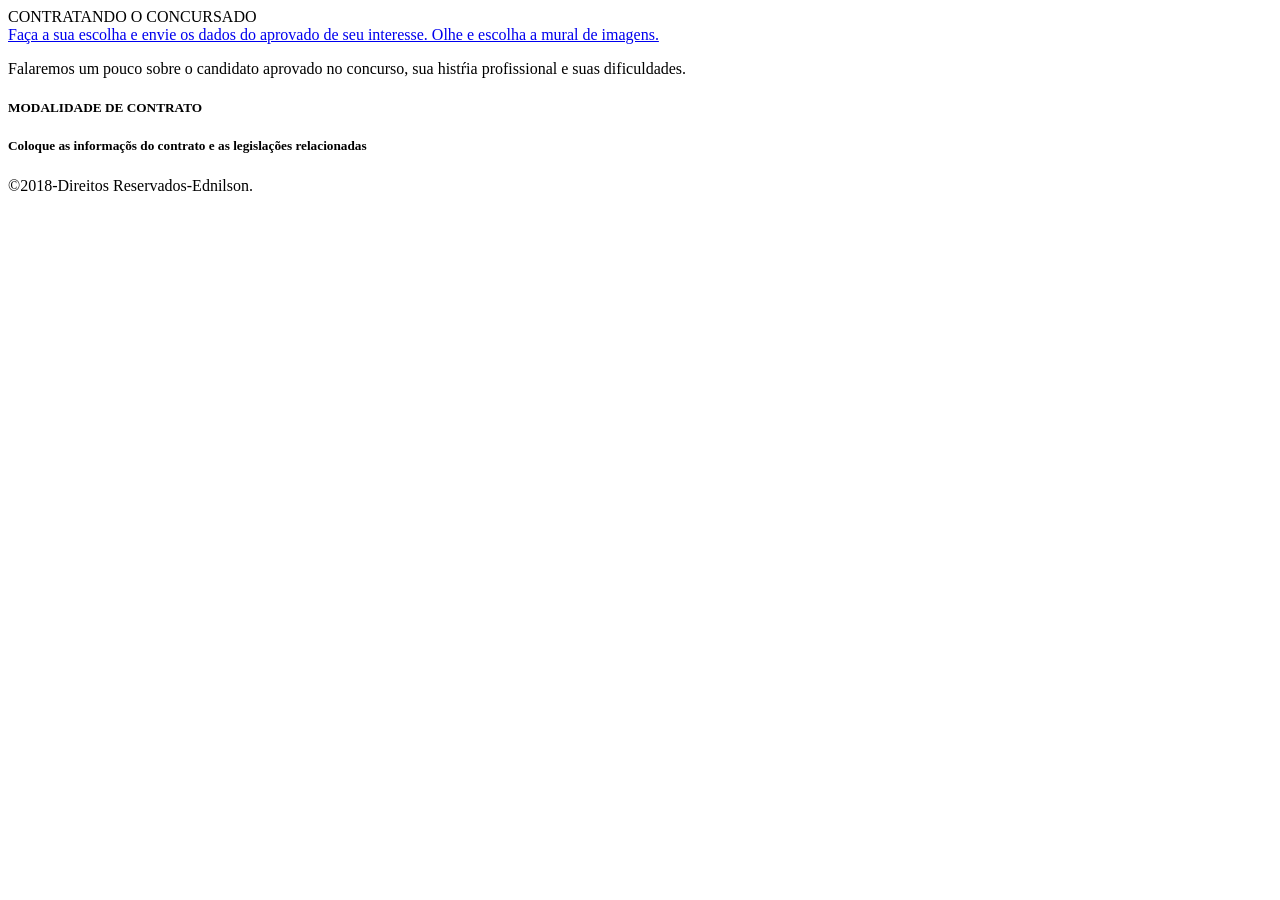
==== index.html @ c3165507 "Update index.html" ====
<!DOCTYPE html>
<html>
	<head>
	<meta charset="utf-8" lang="Pt-Br"/>
	<meta author="Ednilson" date="201812"/>
	<link rel="stylesheet" type="text/css" href="estilos/estudo.css"/>
	<script type="text/javascript" src="/enviar/java/alert.js">
	function=windown.onload();
		{alert("Bem vindo ao serviço informativo ao contratante");}
	</script>
	<title>Contratando o concursado</title>
	</head>
<body>
<header>CONTRATANDO O CONCURSADO</header>

<nav><div class="topnav">
		<a href="/Campanha/enviar/form.html">Faça a sua escolha e envie os dados do aprovado de seu interesse. Olhe e escolha a mural de imagens.</a>
</div></nav>

<caption>
	<p>Falaremos um pouco sobre o candidato aprovado no concurso, sua histŕia profissional e suas dificuldades.</p>
	</caption>

<section>
<h5>MODALIDADE DE CONTRATO</h5>
</section>

<aside><div id="spn"><span><h5>Coloque as informaçõs do contrato e as legislações relacionadas</h5></span>
</div></aside>

<footer><div id="rodape">&copy2018-Direitos Reservados-Ednilson.</div></footer>
</body>
</html>
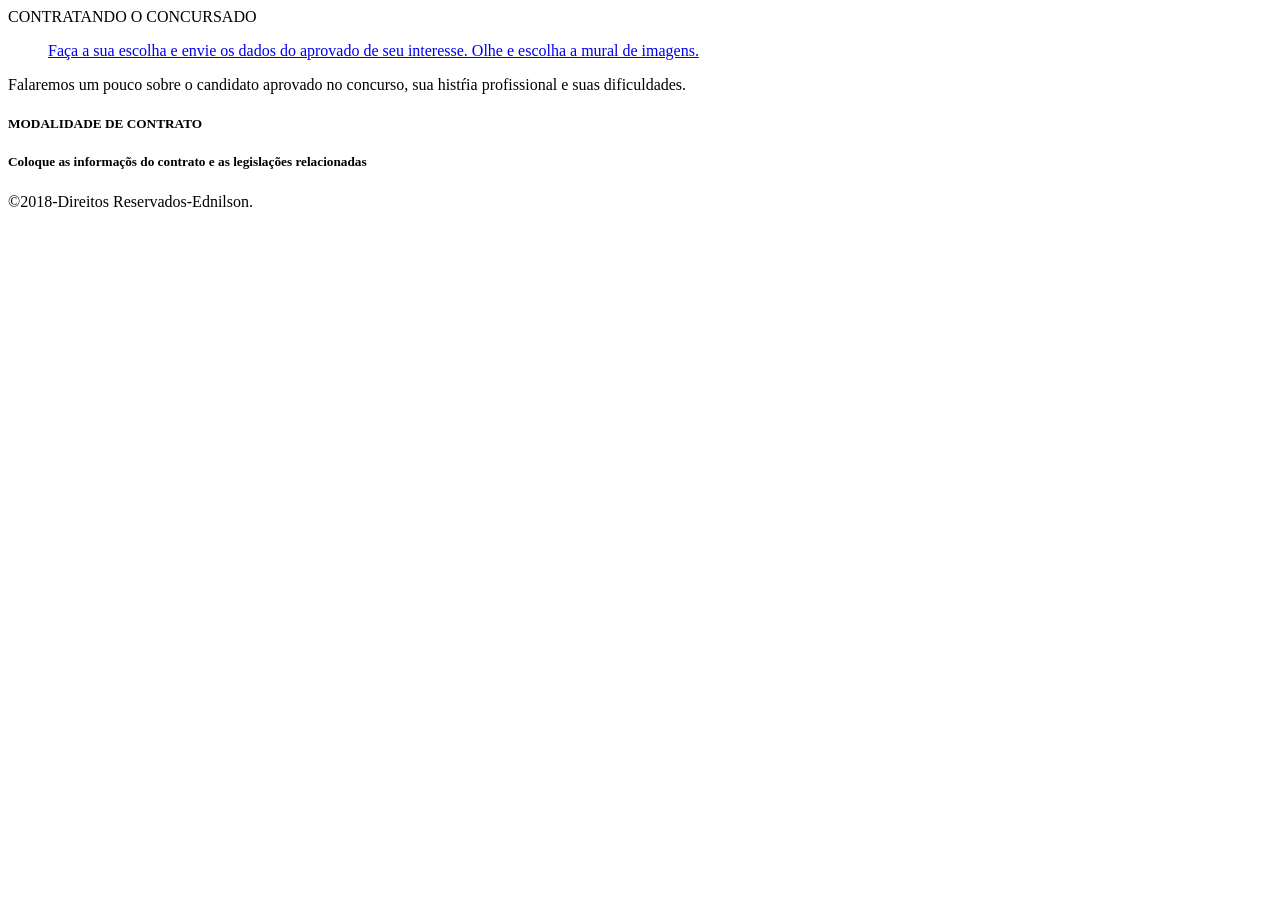
==== commit 301b905a: "Update index.html" ====
--- a/index.html
+++ b/index.html
@@ -1,6 +1,12 @@
 <!DOCTYPE html>
 <html>
 	<head>
+	<meta name="keywords" content="HTML, CSS, JAVASCRIP">
+        <meta name="description" content="Página web conjunto de imagens">
+        <meta name="author" content="Ednilson Alves" properly="licença GNU">
+        <meta name="viewport" content="width=device-width, initial-scale=2.0">
+        <meta http-equiv="Content-Type" content="text/html; charset=UTF-8">
+        <meta http-equiv="refresh" content="30">
 	<meta charset="utf-8" lang="Pt-Br"/>
 	<meta author="Ednilson" date="201812"/>
 	<link rel="stylesheet" type="text/css" href="estilos/estudo.css"/>
@@ -13,9 +19,9 @@
 <body>
 <header>CONTRATANDO O CONCURSADO</header>
 
-<nav><div class="topnav">
+<menu><div class="topnav">
 		<a href="/Campanha/enviar/form.html">Faça a sua escolha e envie os dados do aprovado de seu interesse. Olhe e escolha a mural de imagens.</a>
-</div></nav>
+</div></menu>
 
 <caption>
 	<p>Falaremos um pouco sobre o candidato aprovado no concurso, sua histŕia profissional e suas dificuldades.</p>
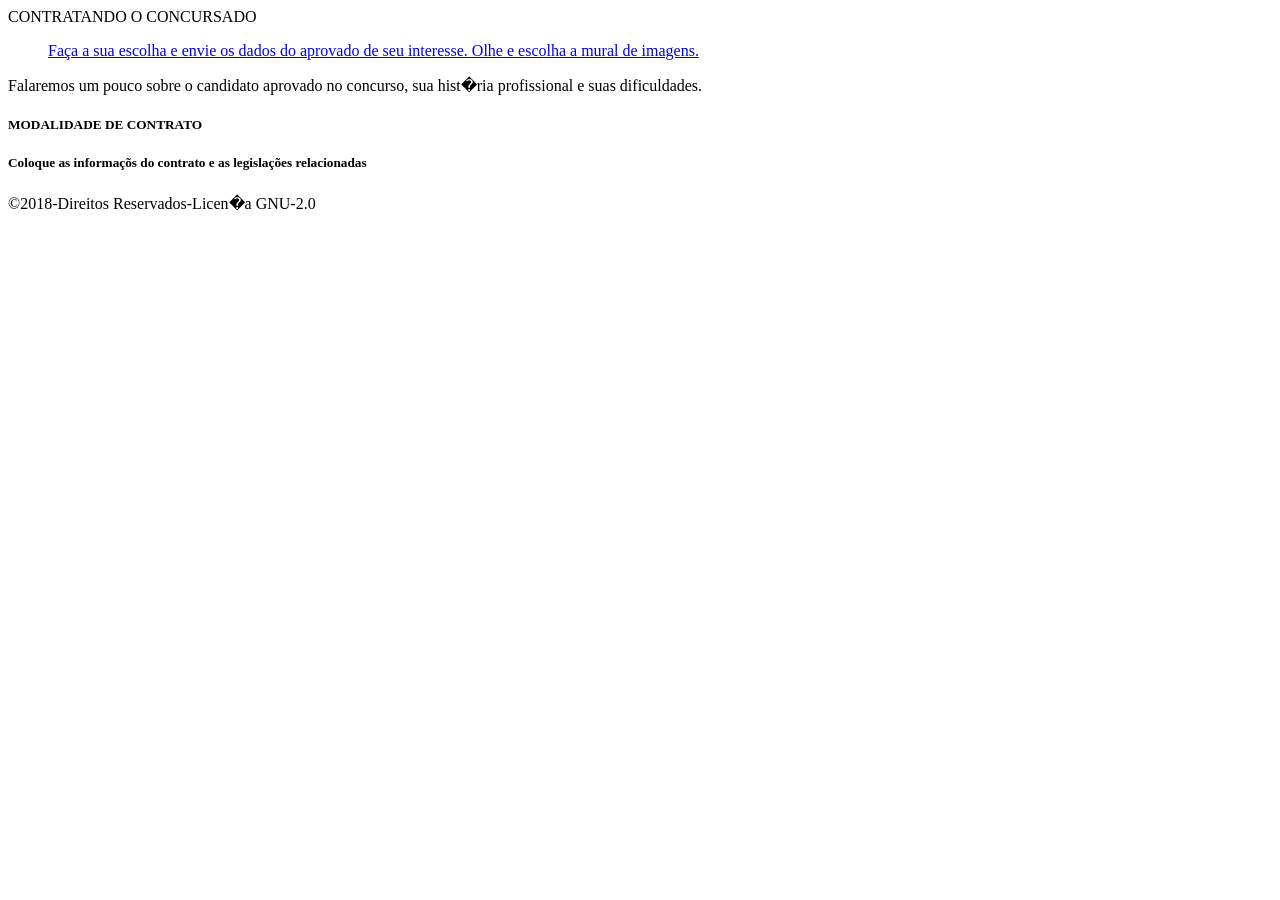
==== commit 71db0138: "Add files via upload" ====
--- a/index.html
+++ b/index.html
@@ -20,20 +20,20 @@
 <header>CONTRATANDO O CONCURSADO</header>
 
 <menu><div class="topnav">
-		<a href="/Campanha/enviar/form.html">Faça a sua escolha e envie os dados do aprovado de seu interesse. Olhe e escolha a mural de imagens.</a>
+		<a href="enviar/form.html">Faça a sua escolha e envie os dados do aprovado de seu interesse. Olhe e escolha a mural de imagens.</a>
 </div></menu>
 
 <caption>
-	<p>Falaremos um pouco sobre o candidato aprovado no concurso, sua histŕia profissional e suas dificuldades.</p>
+	<p>Falaremos um pouco sobre o candidato aprovado no concurso, sua hist�ria profissional e suas dificuldades.</p>
 	</caption>
 
 <section>
 <h5>MODALIDADE DE CONTRATO</h5>
 </section>
 
-<aside><div id="spn"><span><h5>Coloque as informaçõs do contrato e as legislações relacionadas</h5></span>
+<aside><div class="spn"><span><h5>Coloque as informaçõs do contrato e as legislações relacionadas</h5></span>
 </div></aside>
 
-<footer><div id="rodape">&copy2018-Direitos Reservados-Ednilson.</div></footer>
+<footer><div class="rodape">&copy2018-Direitos Reservados-Licen�a GNU-2.0</div></footer>
 </body>
-</html>
+</html>
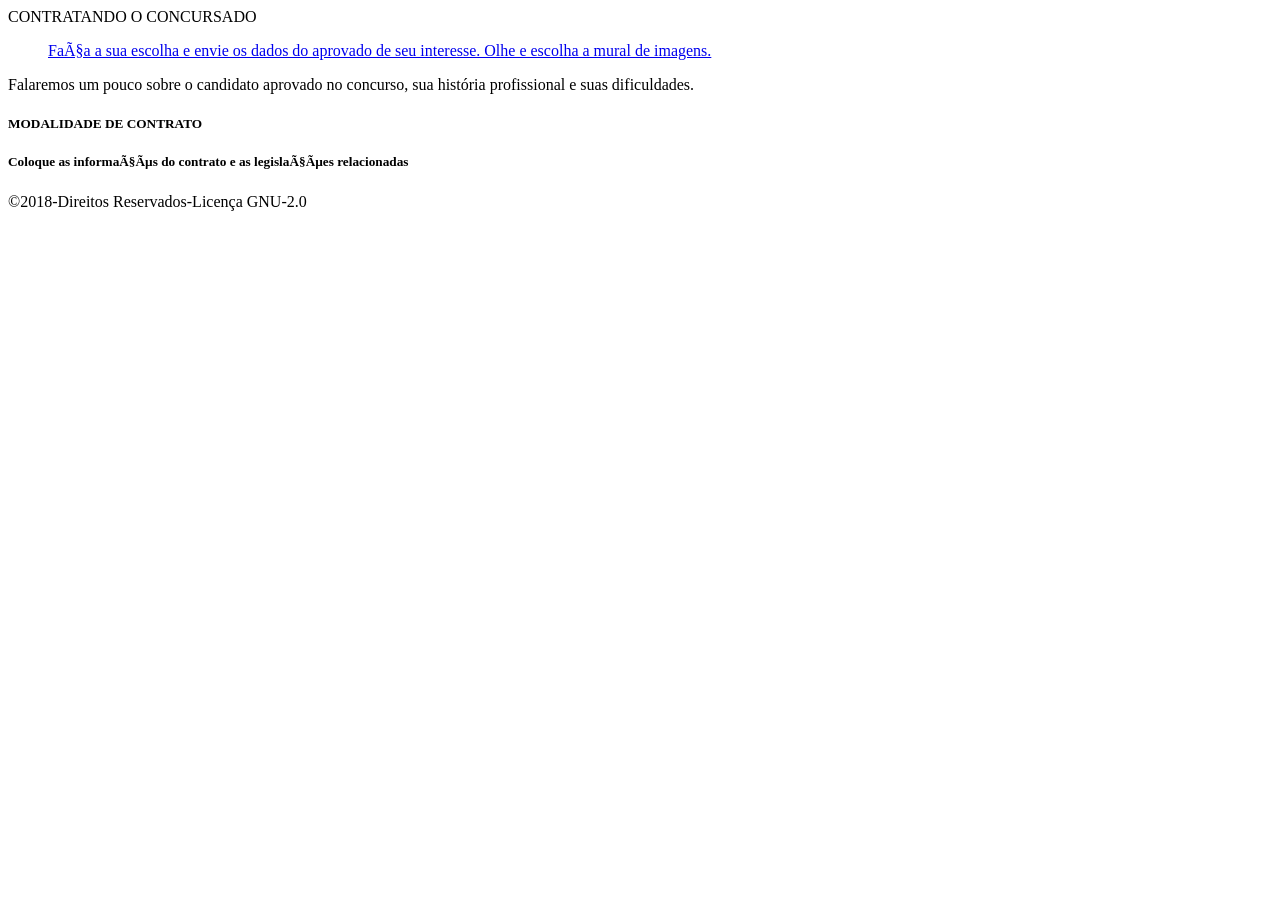
==== commit 7180c9b8: "Update index.html" ====
--- a/index.html
+++ b/index.html
@@ -2,17 +2,17 @@
 <html>
 	<head>
 	<meta name="keywords" content="HTML, CSS, JAVASCRIP">
-        <meta name="description" content="Página web conjunto de imagens">
-        <meta name="author" content="Ednilson Alves" properly="licença GNU">
+        <meta name="description" content="PÃ¡gina web conjunto de imagens">
+        <meta name="author" content="Ednilson Alves" properly="licenÃ§a GNU">
         <meta name="viewport" content="width=device-width, initial-scale=2.0">
         <meta http-equiv="Content-Type" content="text/html; charset=UTF-8">
         <meta http-equiv="refresh" content="30">
 	<meta charset="utf-8" lang="Pt-Br"/>
 	<meta author="Ednilson" date="201812"/>
 	<link rel="stylesheet" type="text/css" href="estilos/estudo.css"/>
-	<script type="text/javascript" src="/enviar/java/alert.js">
+	<script type="text/javascript" src="campanha/enviar/java/alert.js">
 	function=windown.onload();
-		{alert("Bem vindo ao serviço informativo ao contratante");}
+		{alert("Bem vindo ao serviÃ§o informativo ao contratante");}
 	</script>
 	<title>Contratando o concursado</title>
 	</head>
@@ -20,20 +20,20 @@
 <header>CONTRATANDO O CONCURSADO</header>
 
 <menu><div class="topnav">
-		<a href="enviar/form.html">Faça a sua escolha e envie os dados do aprovado de seu interesse. Olhe e escolha a mural de imagens.</a>
+		<a href="enviar/form.html">FaÃ§a a sua escolha e envie os dados do aprovado de seu interesse. Olhe e escolha a mural de imagens.</a>
 </div></menu>
 
 <caption>
-	<p>Falaremos um pouco sobre o candidato aprovado no concurso, sua hist�ria profissional e suas dificuldades.</p>
+	<p>Falaremos um pouco sobre o candidato aprovado no concurso, sua história profissional e suas dificuldades.</p>
 	</caption>
 
 <section>
 <h5>MODALIDADE DE CONTRATO</h5>
 </section>
 
-<aside><div class="spn"><span><h5>Coloque as informaçõs do contrato e as legislações relacionadas</h5></span>
+<aside><div class="spn"><span><h5>Coloque as informaÃ§Ãµs do contrato e as legislaÃ§Ãµes relacionadas</h5></span>
 </div></aside>
 
-<footer><div class="rodape">&copy2018-Direitos Reservados-Licen�a GNU-2.0</div></footer>
+<footer><div class="rodape">&copy2018-Direitos Reservados-Licença GNU-2.0</div></footer>
 </body>
-</html>+</html>
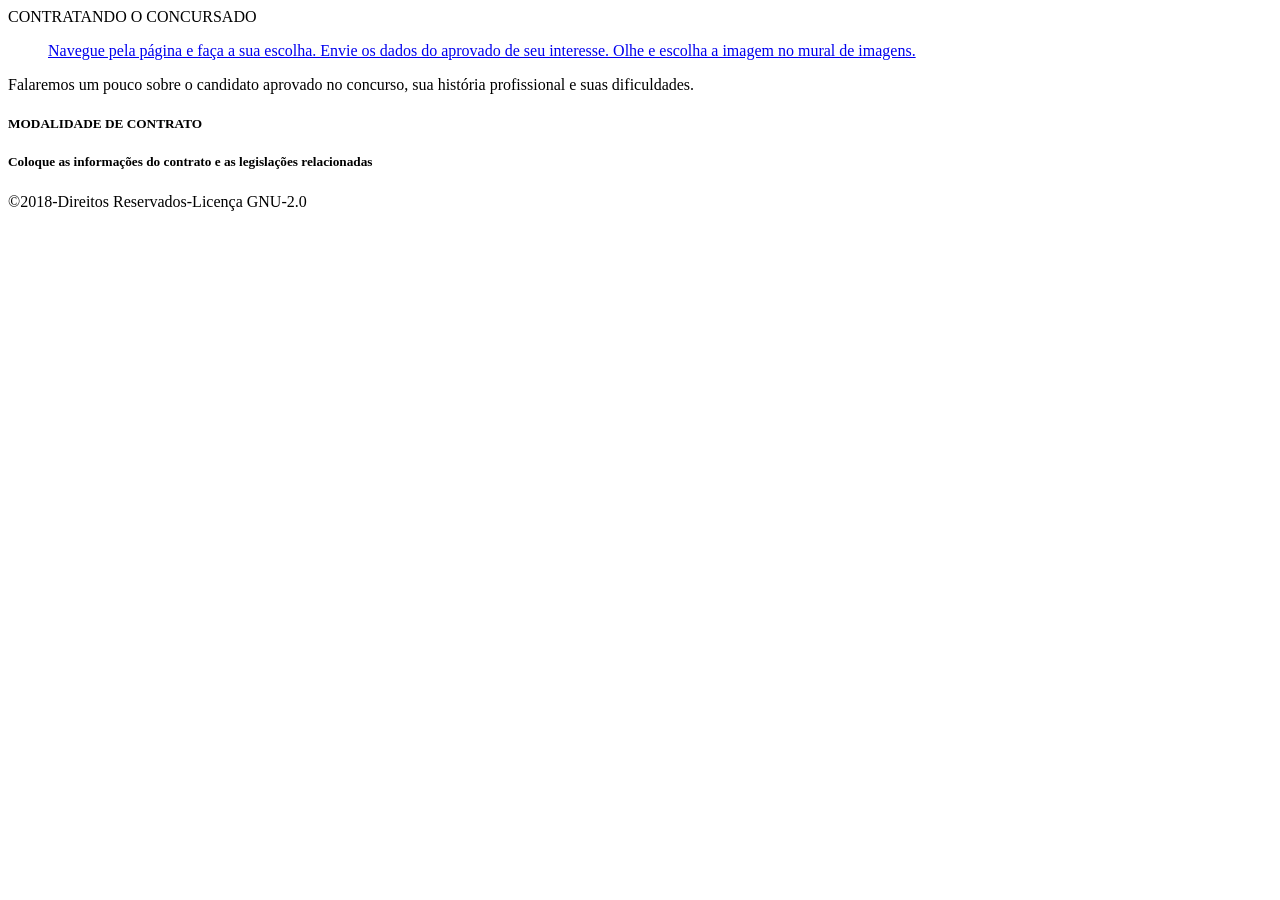
==== commit fe1f2b24: "Update index.html" ====
--- a/index.html
+++ b/index.html
@@ -2,8 +2,8 @@
 <html>
 	<head>
 	<meta name="keywords" content="HTML, CSS, JAVASCRIP">
-        <meta name="description" content="PÃ¡gina web conjunto de imagens">
-        <meta name="author" content="Ednilson Alves" properly="licenÃ§a GNU">
+        <meta name="description" content="página web conjunto de imagens">
+        <meta name="author" content="Ednilson Alves" properly="licença GNU">
         <meta name="viewport" content="width=device-width, initial-scale=2.0">
         <meta http-equiv="Content-Type" content="text/html; charset=UTF-8">
         <meta http-equiv="refresh" content="30">
@@ -12,7 +12,7 @@
 	<link rel="stylesheet" type="text/css" href="estilos/estudo.css"/>
 	<script type="text/javascript" src="campanha/enviar/java/alert.js">
 	function=windown.onload();
-		{alert("Bem vindo ao serviÃ§o informativo ao contratante");}
+		{alert("Bem vindo ao serviço informativo ao contratante");}
 	</script>
 	<title>Contratando o concursado</title>
 	</head>
@@ -20,7 +20,7 @@
 <header>CONTRATANDO O CONCURSADO</header>
 
 <menu><div class="topnav">
-		<a href="enviar/form.html">FaÃ§a a sua escolha e envie os dados do aprovado de seu interesse. Olhe e escolha a mural de imagens.</a>
+		<a href="enviar/form.html">Navegue pela página e faça a sua escolha.  Envie os dados do aprovado de seu interesse. Olhe e escolha a imagem no mural de imagens.</a>
 </div></menu>
 
 <caption>
@@ -31,9 +31,9 @@
 <h5>MODALIDADE DE CONTRATO</h5>
 </section>
 
-<aside><div class="spn"><span><h5>Coloque as informaÃ§Ãµs do contrato e as legislaÃ§Ãµes relacionadas</h5></span>
+<aside><div class="spn"><span><h5>Coloque as informações do contrato e as legislações relacionadas</h5></span>
 </div></aside>
-
+	
 <footer><div class="rodape">&copy2018-Direitos Reservados-Licença GNU-2.0</div></footer>
 </body>
 </html>
